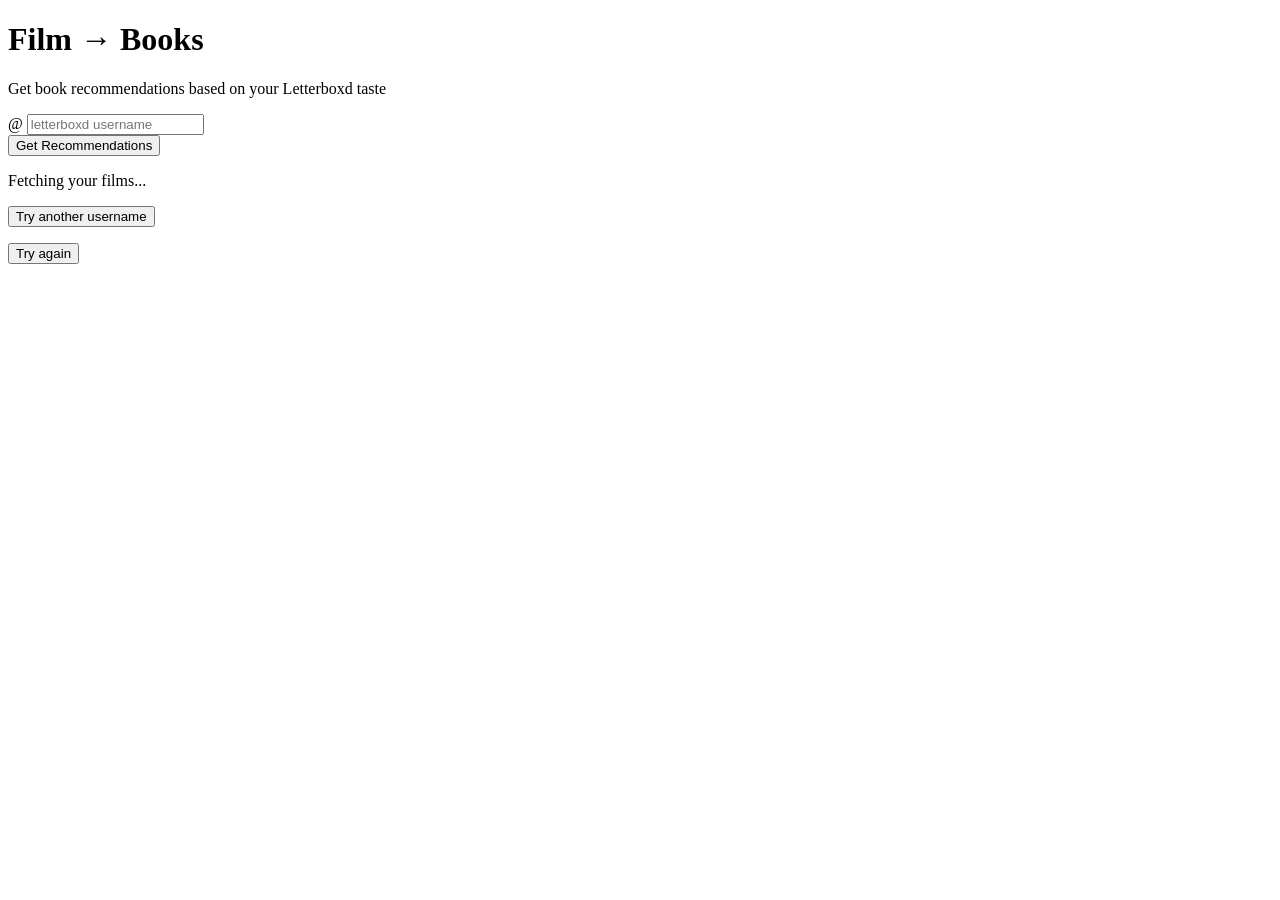
==== public/index.html @ 62920c18 "Add Film-to-Books web app: Letterboxd taste → book recommendations Vercel-deployed app with a Python" ====
<!DOCTYPE html>
<html lang="en">
<head>
  <meta charset="UTF-8">
  <meta name="viewport" content="width=device-width, initial-scale=1.0">
  <title>Film to Books</title>
  <link rel="stylesheet" href="/style.css">
</head>
<body>
  <div class="container">
    <header>
      <h1>Film &rarr; Books</h1>
      <p class="subtitle">Get book recommendations based on your Letterboxd taste</p>
    </header>

    <div id="input-section">
      <form id="form">
        <div class="input-group">
          <span class="at-sign">@</span>
          <input
            type="text"
            id="username"
            placeholder="letterboxd username"
            autocomplete="off"
            autocapitalize="off"
            spellcheck="false"
            required
          >
        </div>
        <button type="submit" id="submit-btn">Get Recommendations</button>
      </form>
    </div>

    <div id="loading-section" class="hidden">
      <div class="spinner"></div>
      <p id="loading-message">Fetching your films...</p>
    </div>

    <div id="results-section" class="hidden">
      <p id="summary" class="summary"></p>
      <div id="books"></div>
      <button id="reset-btn" class="reset-btn">Try another username</button>
    </div>

    <div id="error-section" class="hidden">
      <p id="error-message" class="error-message"></p>
      <button id="error-reset-btn" class="reset-btn">Try again</button>
    </div>
  </div>

  <script src="/app.js"></script>
</body>
</html>
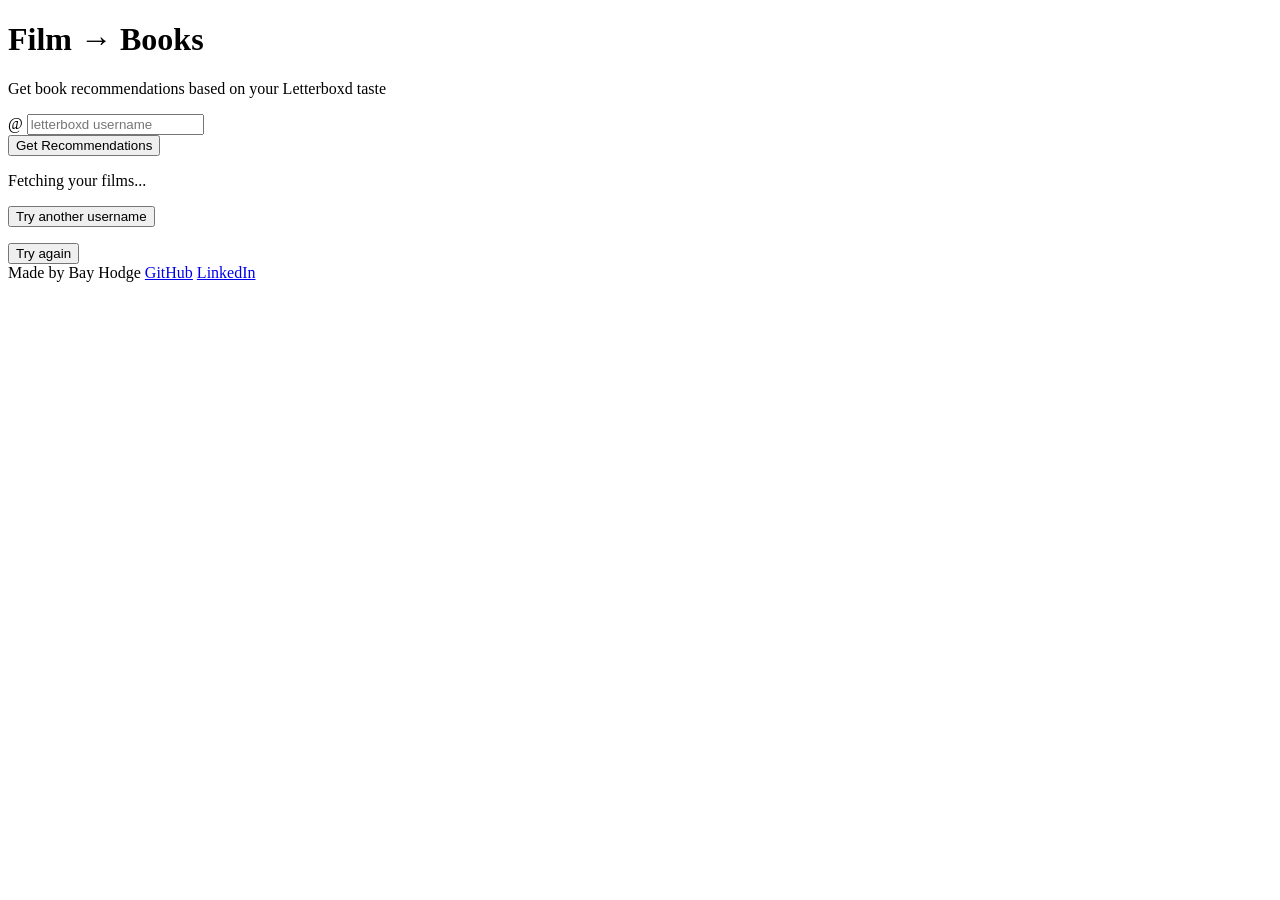
==== commit 5bd9a0db: "Add footer with attribution and social links Co-Authored-By: Claude Opus 4.6 <noreply@anthropic.com>" ====
--- a/public/index.html
+++ b/public/index.html
@@ -48,6 +48,14 @@
     </div>
   </div>
 
+  <footer class="footer">
+    Made by Bay Hodge
+    <span class="footer-links">
+      <a href="https://github.com/onthebay98" target="_blank" rel="noopener">GitHub</a>
+      <a href="https://www.linkedin.com/in/bayhodge/" target="_blank" rel="noopener">LinkedIn</a>
+    </span>
+  </footer>
+
   <script src="/app.js"></script>
 </body>
 </html>
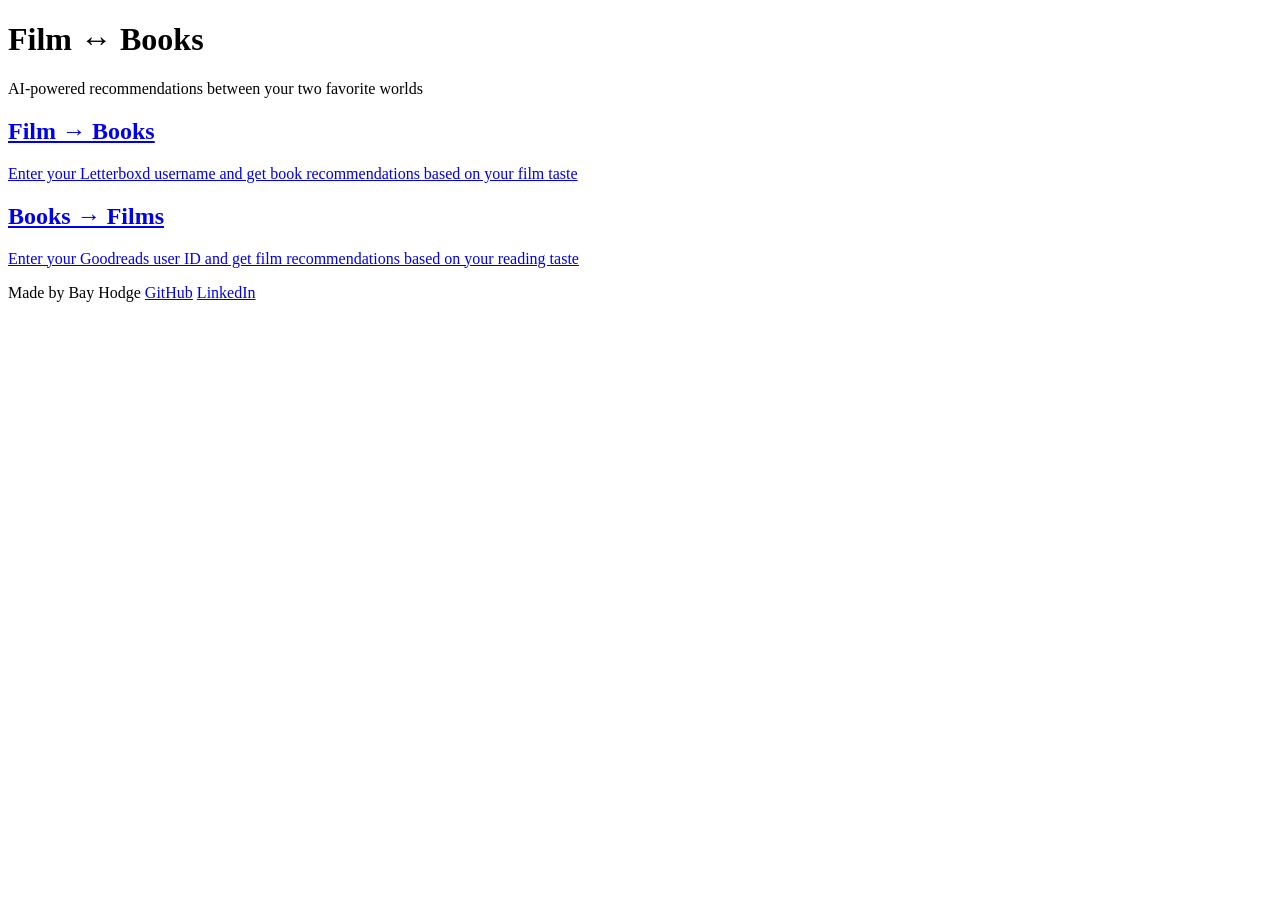
==== commit 5e0abb94: "Add Books to Films feature with landing page and routing New reverse feature: enter a Goodreads user" ====
--- a/public/index.html
+++ b/public/index.html
@@ -3,48 +3,25 @@
 <head>
   <meta charset="UTF-8">
   <meta name="viewport" content="width=device-width, initial-scale=1.0">
-  <title>Film to Books</title>
+  <title>Film &harr; Books</title>
   <link rel="stylesheet" href="/style.css">
 </head>
 <body>
-  <div class="container">
+  <div class="container landing">
     <header>
-      <h1>Film &rarr; Books</h1>
-      <p class="subtitle">Get book recommendations based on your Letterboxd taste</p>
+      <h1>Film &harr; Books</h1>
+      <p class="subtitle">AI-powered recommendations between your two favorite worlds</p>
     </header>
 
-    <div id="input-section">
-      <form id="form">
-        <div class="input-group">
-          <span class="at-sign">@</span>
-          <input
-            type="text"
-            id="username"
-            placeholder="letterboxd username"
-            autocomplete="off"
-            autocapitalize="off"
-            spellcheck="false"
-            required
-          >
-        </div>
-        <button type="submit" id="submit-btn">Get Recommendations</button>
-      </form>
-    </div>
-
-    <div id="loading-section" class="hidden">
-      <div class="spinner"></div>
-      <p id="loading-message">Fetching your films...</p>
-    </div>
-
-    <div id="results-section" class="hidden">
-      <p id="summary" class="summary"></p>
-      <div id="books"></div>
-      <button id="reset-btn" class="reset-btn">Try another username</button>
-    </div>
-
-    <div id="error-section" class="hidden">
-      <p id="error-message" class="error-message"></p>
-      <button id="error-reset-btn" class="reset-btn">Try again</button>
+    <div class="landing-options">
+      <a href="/filmtobooks" class="landing-card">
+        <h2>Film &rarr; Books</h2>
+        <p>Enter your Letterboxd username and get book recommendations based on your film taste</p>
+      </a>
+      <a href="/bookstofilms" class="landing-card">
+        <h2>Books &rarr; Films</h2>
+        <p>Enter your Goodreads user ID and get film recommendations based on your reading taste</p>
+      </a>
     </div>
   </div>
 
@@ -55,7 +32,5 @@
       <a href="https://www.linkedin.com/in/bayhodge/" target="_blank" rel="noopener">LinkedIn</a>
     </span>
   </footer>
-
-  <script src="/app.js"></script>
 </body>
 </html>
